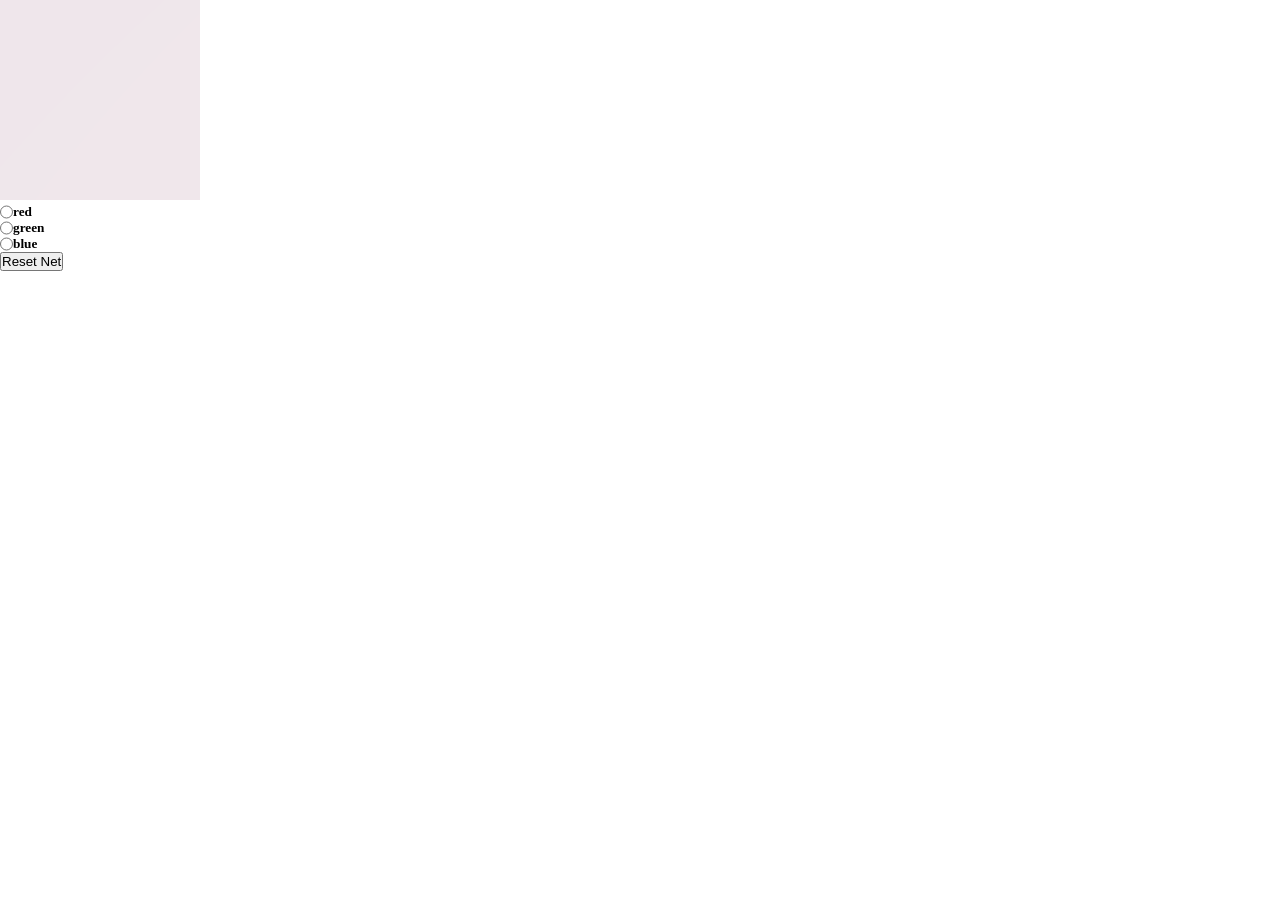
==== first/index.html @ 02ddb3f3 "Add canvasDrawScripts/script.js" ====
<!DOCTYPE html>
<html lang="en">
    <head>
        <meta charset="UTF-8" />
        <meta name="viewport" content="width=device-width, initial-scale=1.0" />
        <title>Ney</title>
        <script src="../ney scripts/ClassNey.js"></script>
        <style>
            * {
                padding: 0;
                margin: 0;
            }

            .d1,
            .d2,
            .d3 {
                display: flex;
            }

            h5 {
                margin: 0;
                padding: 0;
            }
        </style>
    </head>
    <body onload="setup();">
        <script>
            document.addEventListener("mousedown", (event) => setPoint());
            document.addEventListener("mousemove", (event) => {
                mouseX = event.pageX;
                mouseY = event.pageY;
            });
        </script>

        <div class="fl">
            <canvas id="field" width="200" height="200"></canvas>
        </div>
        <script src="canvasDraw.js"></script>

        <div class="d">
            <div class="d1">
                <input type="radio" name="color" id="red" />
                <h5>red</h5>
            </div>

            <div class="d2">
                <input type="radio" name="color" id="green" />
                <h5>green</h5>
            </div>

            <div class="d3">
                <input type="radio" name="color" id="Blue" />
                <h5>blue</h5>
            </div>

            <div class="d4">
                <button onclick="net.reset();">Reset Net</button>
            </div>
        </div>
    </body>
</html>
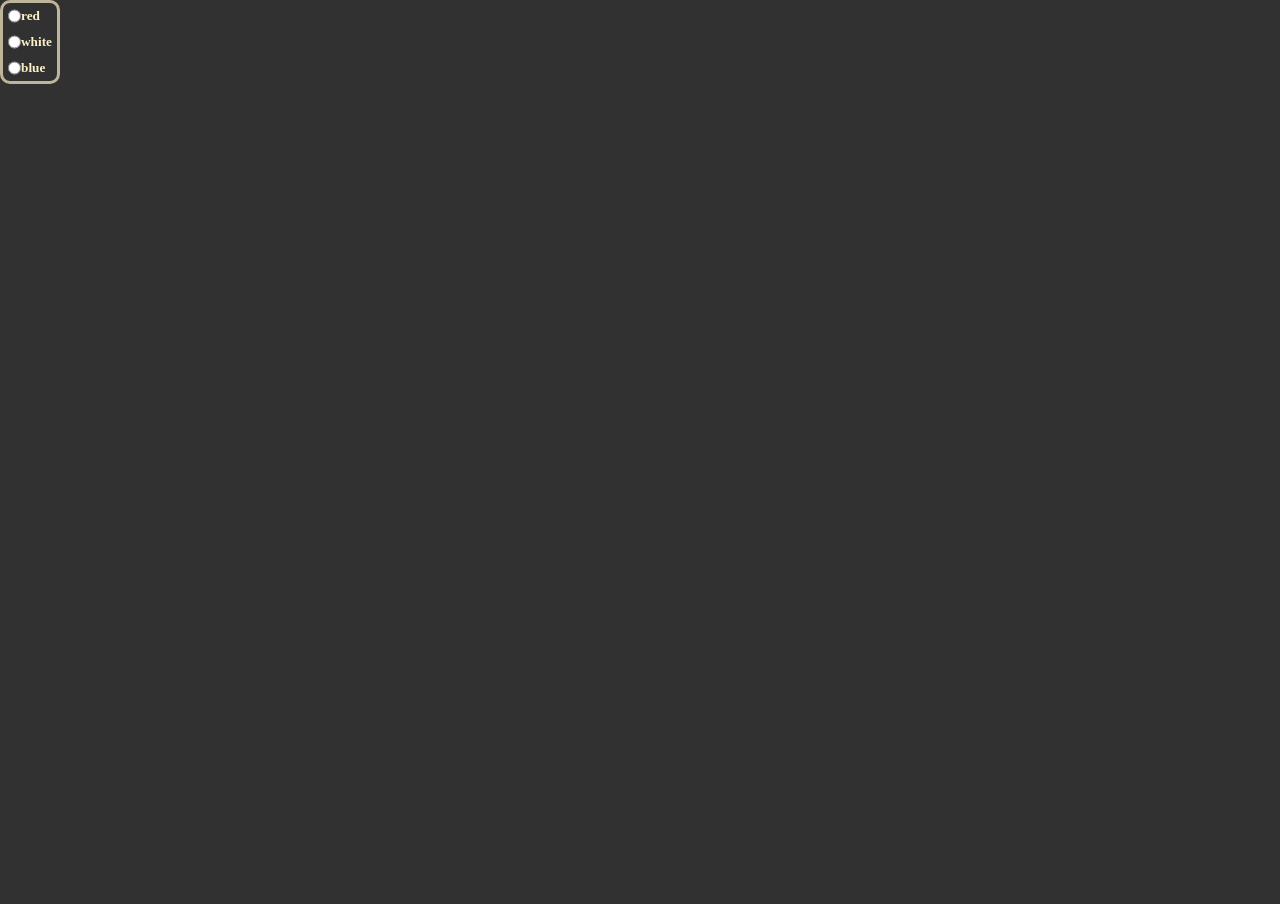
==== commit a3558dcc: "1" ====
--- a/first/index.html
+++ b/first/index.html
@@ -5,23 +5,8 @@
         <meta name="viewport" content="width=device-width, initial-scale=1.0" />
         <title>Ney</title>
         <script src="../ney scripts/ClassNey.js"></script>
-        <style>
-            * {
-                padding: 0;
-                margin: 0;
-            }
-
-            .d1,
-            .d2,
-            .d3 {
-                display: flex;
-            }
-
-            h5 {
-                margin: 0;
-                padding: 0;
-            }
-        </style>
+        <script src="../canvasDrawScripts/script.js"></script>
+        <link rel="stylesheet" href="css/style.css">
     </head>
     <body onload="setup();">
         <script>
@@ -32,12 +17,32 @@
             });
         </script>
 
-        <div class="fl">
-            <canvas id="field" width="200" height="200"></canvas>
+        <div class="wrapper">
+            <div class="settings" id="settings">
+                <div class="set">
+                    <input type="radio" name="color"/>
+                    <h5>red</h5>
+                </div>
+
+                <div class="set">
+                    <input type="radio" name="color"/>
+                    <h5>white</h5>
+                </div>
+
+                <div class="set">
+                    <input type="radio" name="color"/>
+                    <h5>blue</h5>
+                </div>
+            </div>
+
+            <div class="field">
+                <canvas id="field" width="200" height="200"></canvas>
+            </div>
         </div>
-        <script src="canvasDraw.js"></script>
+        
+        <script src="js/main.js"></script>
 
-        <div class="d">
+        <!-- <div class="d">
             <div class="d1">
                 <input type="radio" name="color" id="red" />
                 <h5>red</h5>
@@ -55,7 +60,7 @@
 
             <div class="d4">
                 <button onclick="net.reset();">Reset Net</button>
-            </div>
+            </div> -->
         </div>
     </body>
 </html>
--- a/first/css/style.css
+++ b/first/css/style.css
@@ -0,0 +1,36 @@
+* {
+    padding: 0;
+    margin: 0;
+}
+
+body {
+    background-color: rgb(49, 49, 49);
+    position: relative;
+}
+
+#field {
+    padding: 0;
+    margin: 0;
+}
+
+.settings {
+    position: fixed;
+    top: 0%;
+    left: 0%;
+    z-index: 2;
+
+    display: flex;
+    flex-direction: column;
+
+    border: rgba(253, 239, 199, 0.7) solid;
+    border-radius: 10px;
+}
+
+.set {
+    display: flex;
+    flex-direction: row;
+    margin-left: 10px;
+    margin-right: 10px;
+    color: rgb(253, 239, 199);
+    margin: 5px;
+}
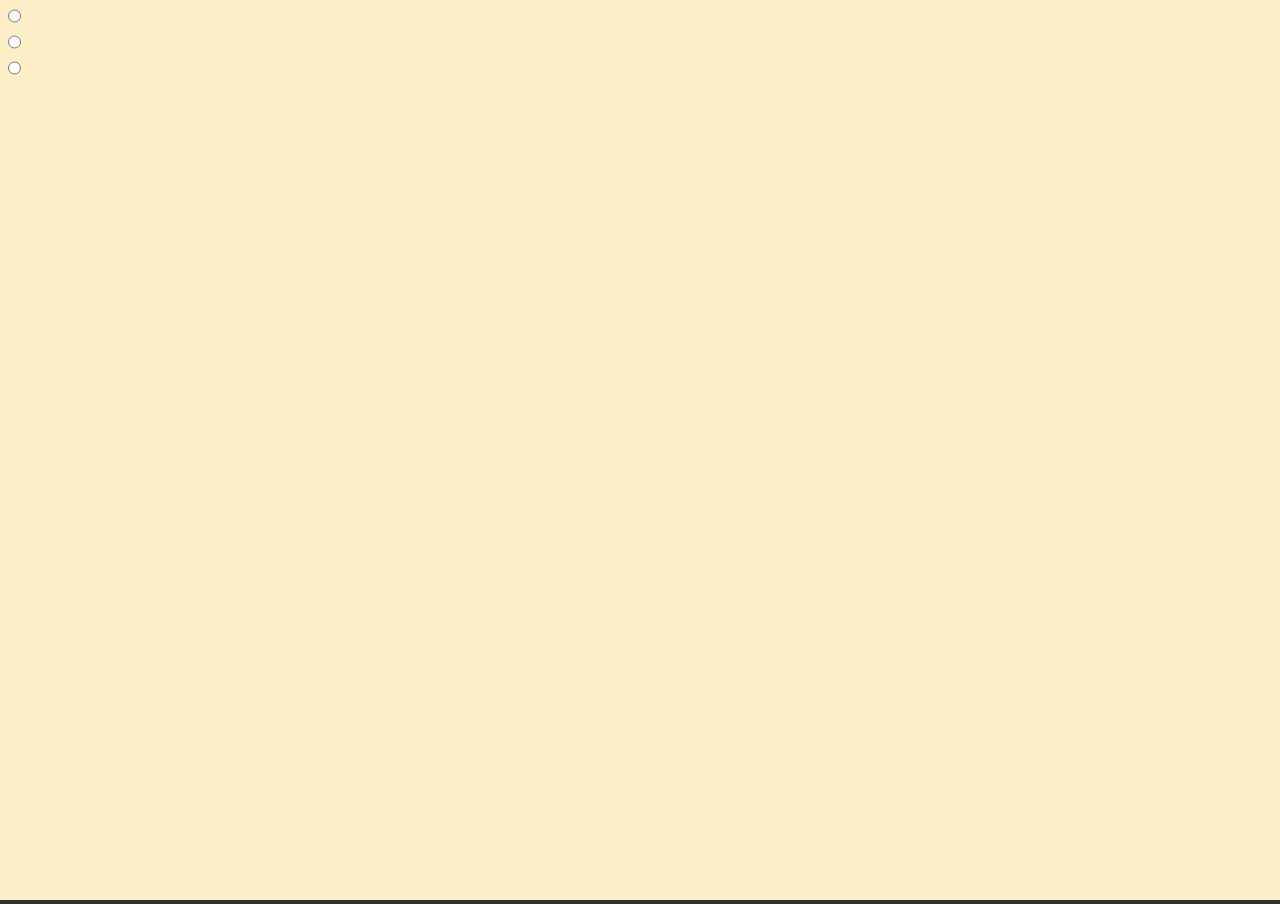
==== commit 3fbe3296: "1" ====
--- a/first/index.html
+++ b/first/index.html
@@ -1,36 +1,32 @@
 <!DOCTYPE html>
-<html lang="en">
+<html lang="ru">
     <head>
         <meta charset="UTF-8" />
         <meta name="viewport" content="width=device-width, initial-scale=1.0" />
+
         <title>Ney</title>
+
         <script src="../ney scripts/ClassNey.js"></script>
         <script src="../canvasDrawScripts/script.js"></script>
-        <link rel="stylesheet" href="css/style.css">
+        <script src="js/events.js"></script>
+
+        <link rel="stylesheet" href="css/style.css" />
     </head>
     <body onload="setup();">
-        <script>
-            document.addEventListener("mousedown", (event) => setPoint());
-            document.addEventListener("mousemove", (event) => {
-                mouseX = event.pageX;
-                mouseY = event.pageY;
-            });
-        </script>
-
         <div class="wrapper">
             <div class="settings" id="settings">
                 <div class="set">
-                    <input type="radio" name="color"/>
+                    <input type="radio" name="color" />
                     <h5>red</h5>
                 </div>
 
                 <div class="set">
-                    <input type="radio" name="color"/>
+                    <input type="radio" name="color" />
                     <h5>white</h5>
                 </div>
 
                 <div class="set">
-                    <input type="radio" name="color"/>
+                    <input type="radio" name="color" />
                     <h5>blue</h5>
                 </div>
             </div>
@@ -39,28 +35,6 @@
                 <canvas id="field" width="200" height="200"></canvas>
             </div>
         </div>
-        
         <script src="js/main.js"></script>
-
-        <!-- <div class="d">
-            <div class="d1">
-                <input type="radio" name="color" id="red" />
-                <h5>red</h5>
-            </div>
-
-            <div class="d2">
-                <input type="radio" name="color" id="green" />
-                <h5>green</h5>
-            </div>
-
-            <div class="d3">
-                <input type="radio" name="color" id="Blue" />
-                <h5>blue</h5>
-            </div>
-
-            <div class="d4">
-                <button onclick="net.reset();">Reset Net</button>
-            </div> -->
-        </div>
     </body>
 </html>
